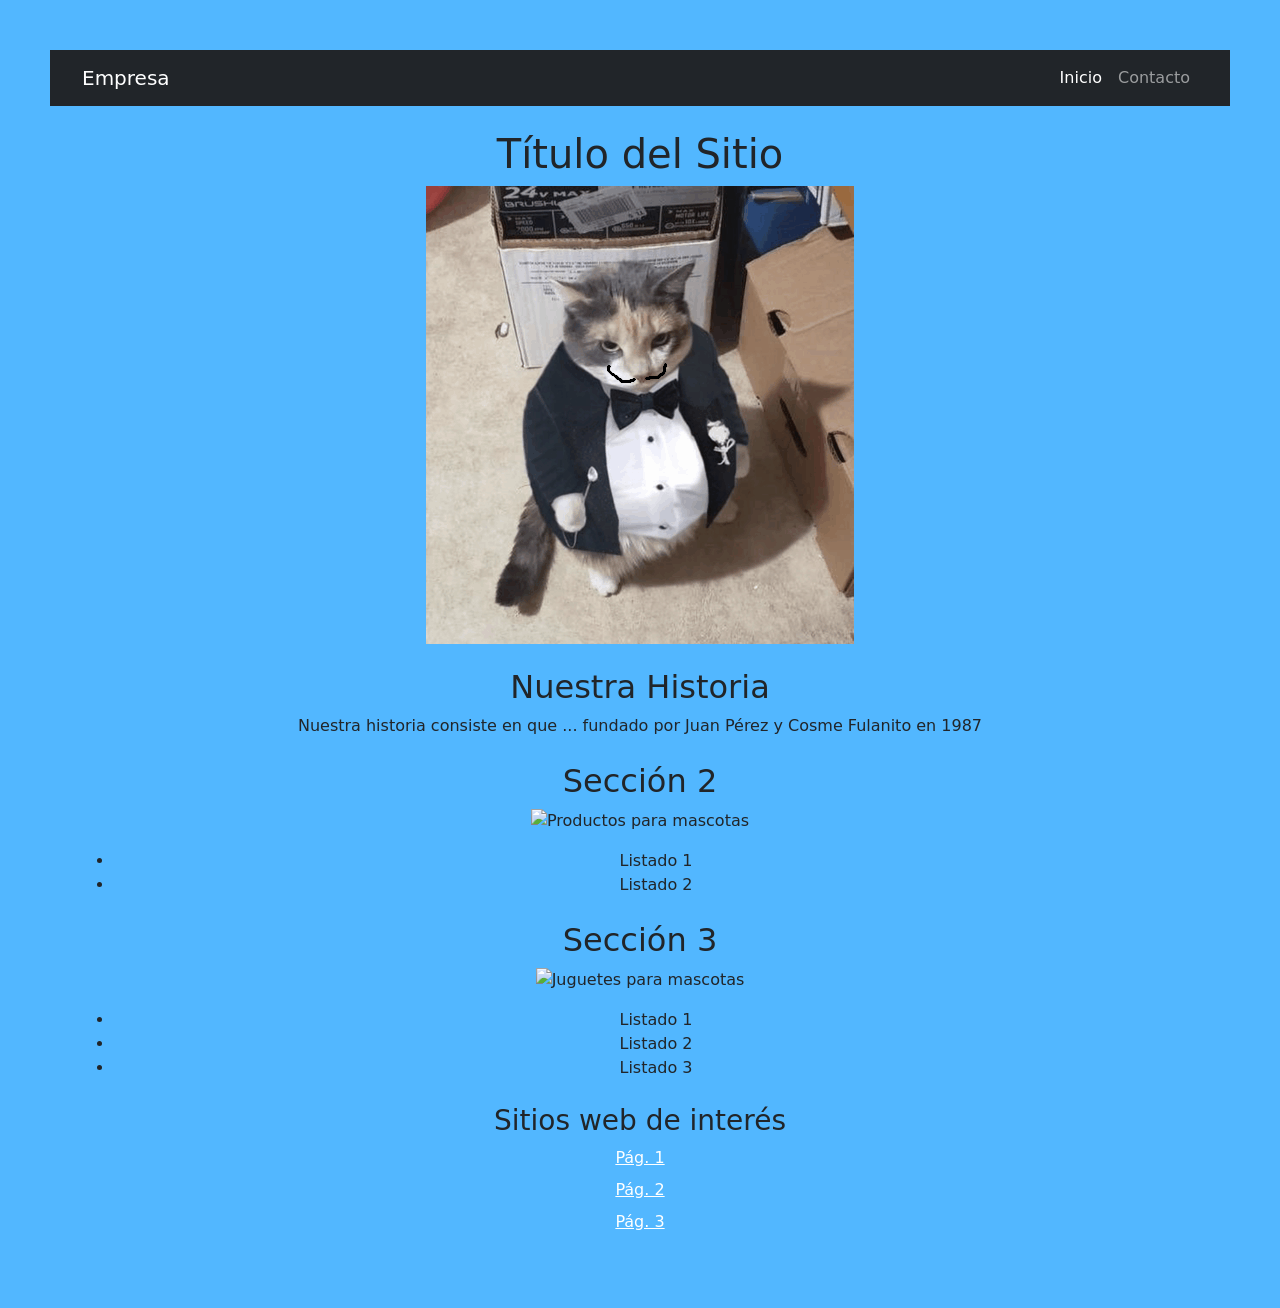
==== index.html @ 7e793dad "FirstPush ExampleJavascript" ====
<!DOCTYPE html>
<html lang="es">

<head>
    <meta charset="utf-8">
    <meta name="viewport" content="width=device-width, initial-scale=1.0">
    <title>Empresa</title>


    <link href="https://cdn.jsdelivr.net/npm/bootstrap@5.3.8/dist/css/bootstrap.min.css" rel="stylesheet">

    <link rel="stylesheet" href="assets/style.css">
</head>

<body class="body">

    <nav class="navbar navbar-expand-lg bg-dark navbar-dark">
        <div class="container">
            <a class="navbar-brand" href="index.html">Empresa</a>

            <button class="navbar-toggler" type="button" data-bs-toggle="collapse" data-bs-target="#menuPrincipal"
                aria-controls="menuPrincipal" aria-expanded="false" aria-label="Mostrar navegación">
                <span class="navbar-toggler-icon"></span>
            </button>

            <div class="collapse navbar-collapse" id="menuPrincipal">
                <ul class="navbar-nav ms-auto">
                    <li class="nav-item">
                        <a class="nav-link active" aria-current="page" href="index.html">Inicio</a>
                    </li>
                    <li class="nav-item">
                        <a class="nav-link" href="contacto.html">Contacto</a>
                    </li>
                </ul>
            </div>
        </div>
    </nav>

    <main class="container py-4 text-center">
        <h1 class="titulo-sitio">Título del Sitio</h1>

        <img src="assets/cat-in-tux.png" class="img-fluid imagen-sitio" alt="Gato con traje">

        <div 
        <section class="mt-4">
            <h2>Nuestra Historia</h2>
            <p>Nuestra historia consiste en que ... fundado por Juan Pérez y Cosme Fulanito en 1987</p>
        </section>

        <section class="mt-4">
            <h2>Sección 2</h2>
            <img src="https://t4.ftcdn.net/jpg/20/71/36/99/360_F_2071369967_Zfz5wvWZzBmOctbkLAgv5Ai1G31cjn6R.jpg"
                class="img-fluid imagen-sitio" alt="Productos para mascotas">
            <ul class="lista-sitio mt-3">
                <li>Listado 1</li>
                <li>Listado 2</li>
            </ul>
        </section>

        <section class="mt-4">
            <h2>Sección 3</h2>
            <img src="https://static.vecteezy.com/system/resources/thumbnails/050/628/621/small/colorful-assorted-pet-toys-on-display-in-a-pet-store-perfect-for-christmas-shopping-or-dog-training-essentials-photo.jpg"
                class="img-fluid imagen-sitio" alt="Juguetes para mascotas">
            <ul class="lista-sitio mt-3">
                <li>Listado 1</li>
                <li>Listado 2</li>
                <li>Listado 3</li>
            </ul>
        </section>

        <section class="mt-4">
            <h3>Sitios web de interés</h3>
            <div class="d-flex flex-column gap-2 align-items-center">
                <a class="enlace"
                    href="https://www.drpet.cl/?gad_source=1&gad_campaignid=21451792317&gbraid=0AAAAAoxM-TEBF7igBRRCy53hmMBONjzwy&gclid=CjwKCAjw1vXTBhB-EiwAEKr_k_UUDsTxlbJRIL9hSdO11KozS9ORZOTQFxGPPOas78_qeIWAaOWG6xoCrJoQAvD_BwE"
                    target="_blank" rel="noopener noreferrer">Pág. 1</a>
                <a class="enlace"
                    href="https://www.superzoo.cl/marcas/fit-formula?gad_source=1&gad_campaignid=31296602&gbraid=0AAAAAD6xSCrKHI9-9VLpMI5UYtY7hTWrr&gclid=CjwKCAjw1vXTBhB-EiwAEKr_k64fvMtHNXvYI_9KJ-d0oaCtb2hjhST-w8ljx5hfyJjSSLmpT_UVvBoCr3AQAvD_BwE"
                    target="_blank" rel="noopener noreferrer">Pág. 2</a>
                <a class="enlace" href="https://razaspet.cl/?srsltid=AfmBOoppwrnGPpCuuFBichrir1Jm21aPv4mMHFQpCKeBkfWgdQT-aPxk"
                    target="_blank" rel="noopener noreferrer">Pág. 3</a>
            </div>
        </section>
    </main>

    <script src="https://cdn.jsdelivr.net/npm/bootstrap@5.3.8/dist/js/bootstrap.bundle.min.js"></script>
    <script src="ejemplo.js"></script>
</body>

</html>
---- assets/style.css ----
/* esto es una clase */
.enlace {
    color: white;
}

.body{
background-color: #52b7ff;
padding: 50px;
text-align: center;
}

nav{
    color: red;
}
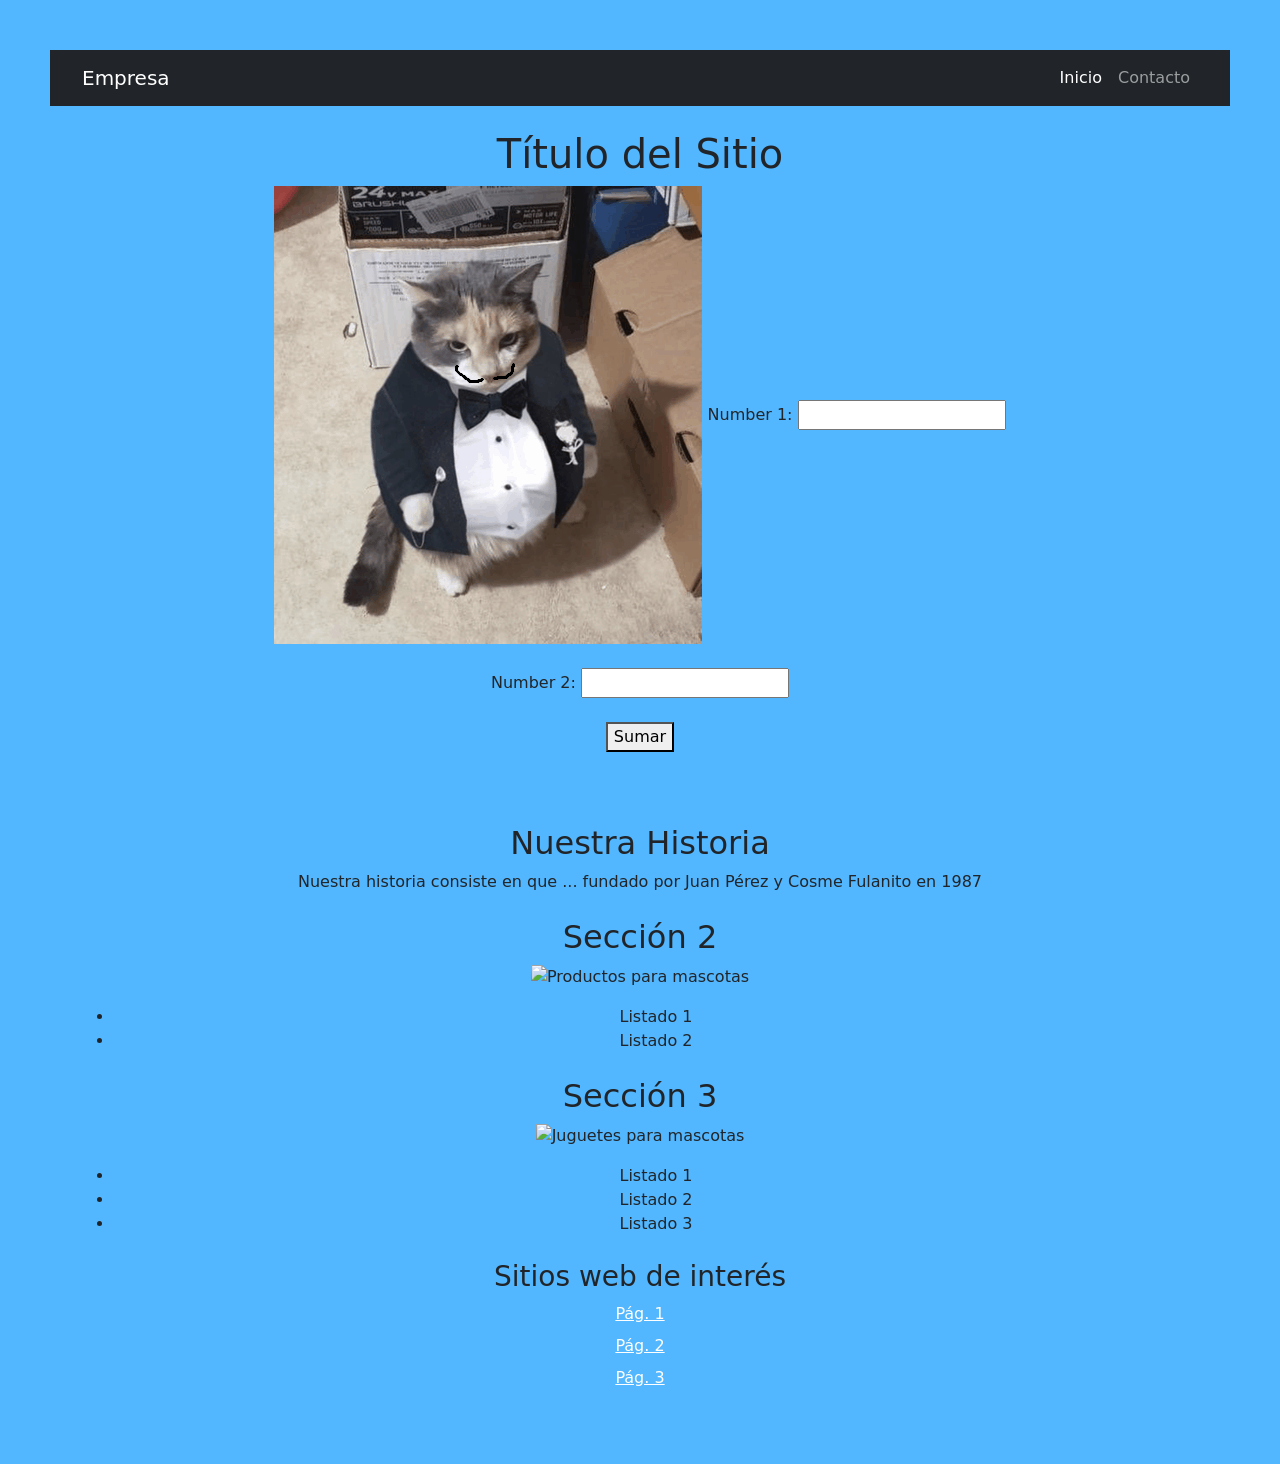
==== commit f4d79716: "Fixed Sum Frontend functions" ====
--- a/index.html
+++ b/index.html
@@ -41,7 +41,16 @@
 
         <img src="assets/cat-in-tux.png" class="img-fluid imagen-sitio" alt="Gato con traje">
 
-        <div 
+<label for="num1">Number 1:</label>
+<input type="text" id="num1" name="num1"><br><br>
+<label for="num2">Number 2:</label>
+<input type="text" id="num2" name="num2"><br><br>
+<button type="button" onclick="sumar()">Sumar</button>
+<br><br>
+
+<output id="result"></output>
+
+
         <section class="mt-4">
             <h2>Nuestra Historia</h2>
             <p>Nuestra historia consiste en que ... fundado por Juan Pérez y Cosme Fulanito en 1987</p>
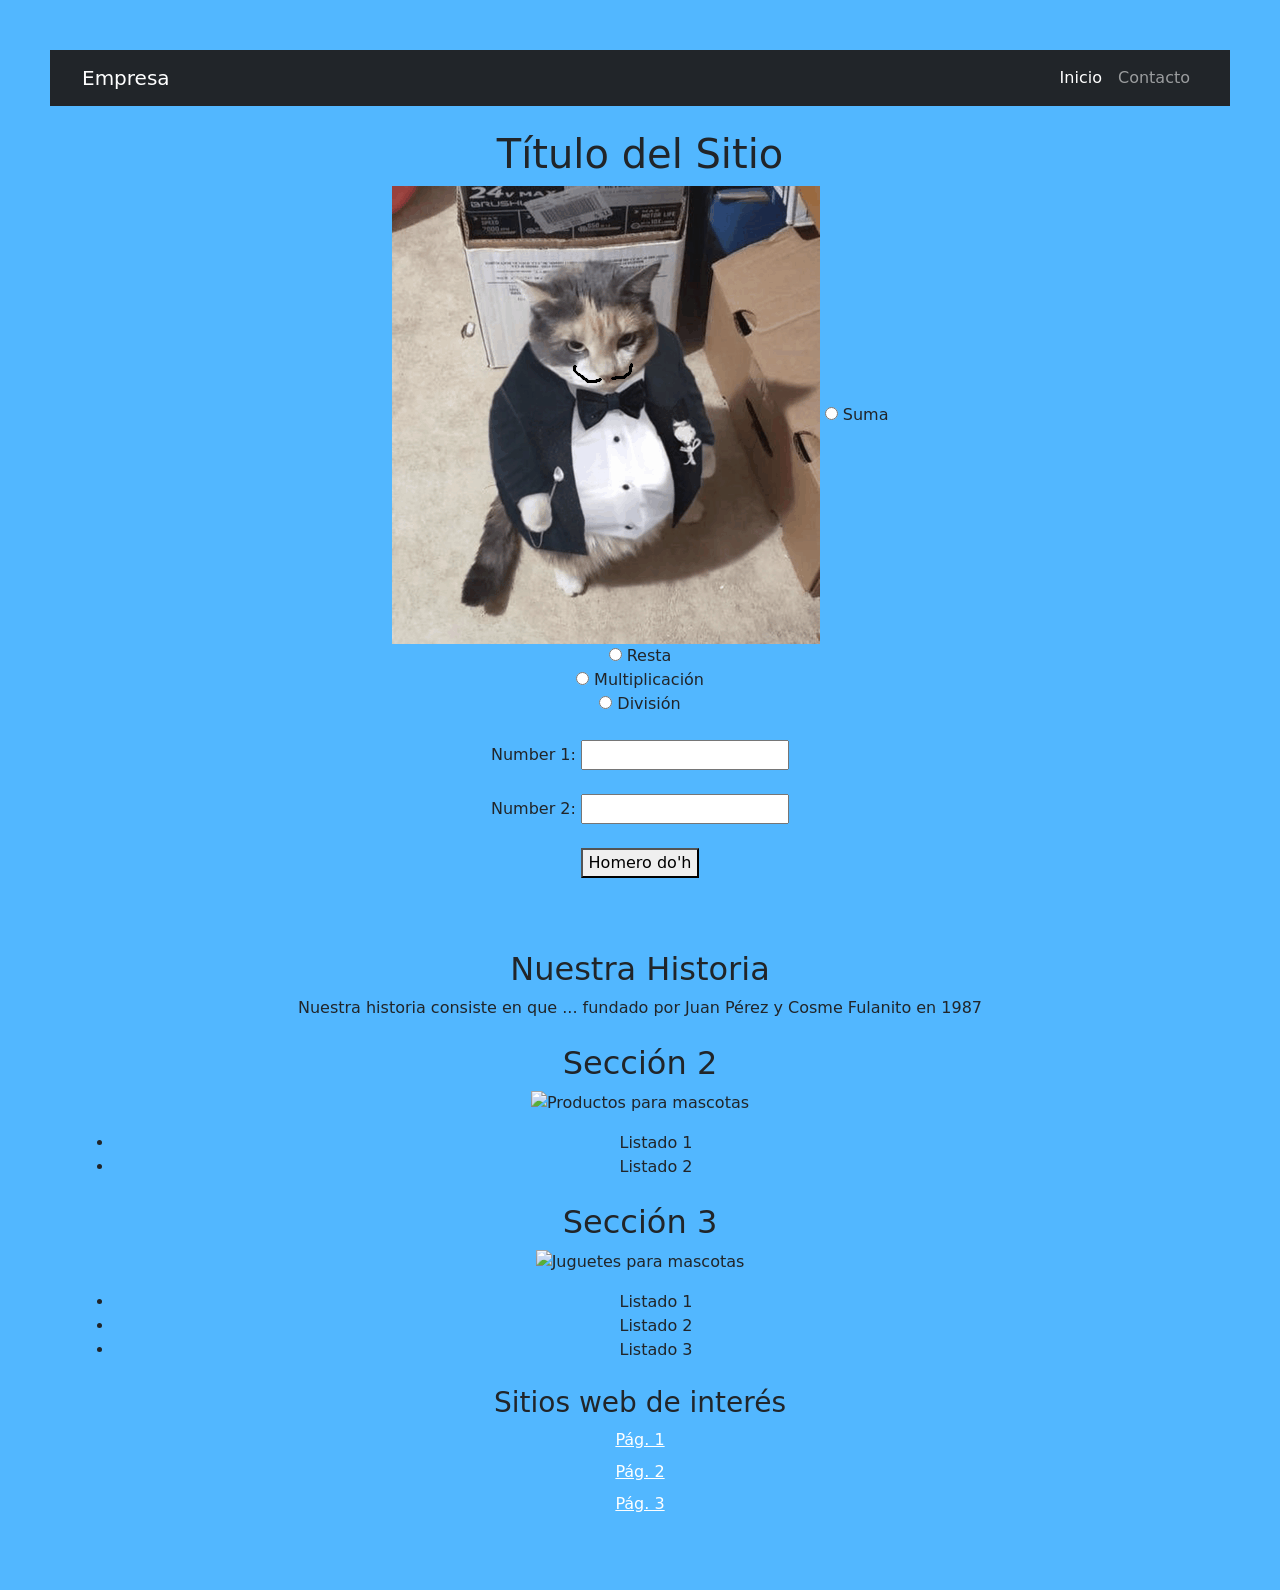
==== commit ecbd7a57: "advancing on calculator" ====
--- a/index.html
+++ b/index.html
@@ -41,11 +41,26 @@
 
         <img src="assets/cat-in-tux.png" class="img-fluid imagen-sitio" alt="Gato con traje">
 
+<input type="radio" id="suma" name="operacion" value="suma">
+<label for="suma">Suma</label><br>
+
+<input type="radio" id="resta" name="operacion" value="resta">
+<label for="resta">Resta</label><br>
+
+<input type="radio" id="mult" name="operacion" value="mult">
+<label for="mult">Multiplicación</label><br>
+
+<input type="radio" id="div" name="operacion" value="div">
+<label for="div">División</label><br><br>
+
+  
+    
+
 <label for="num1">Number 1:</label>
 <input type="text" id="num1" name="num1"><br><br>
 <label for="num2">Number 2:</label>
 <input type="text" id="num2" name="num2"><br><br>
-<button type="button" onclick="sumar()">Sumar</button>
+<button type="button" onclick="operacion()">Homero do'h</button>
 <br><br>
 
 <output id="result"></output>
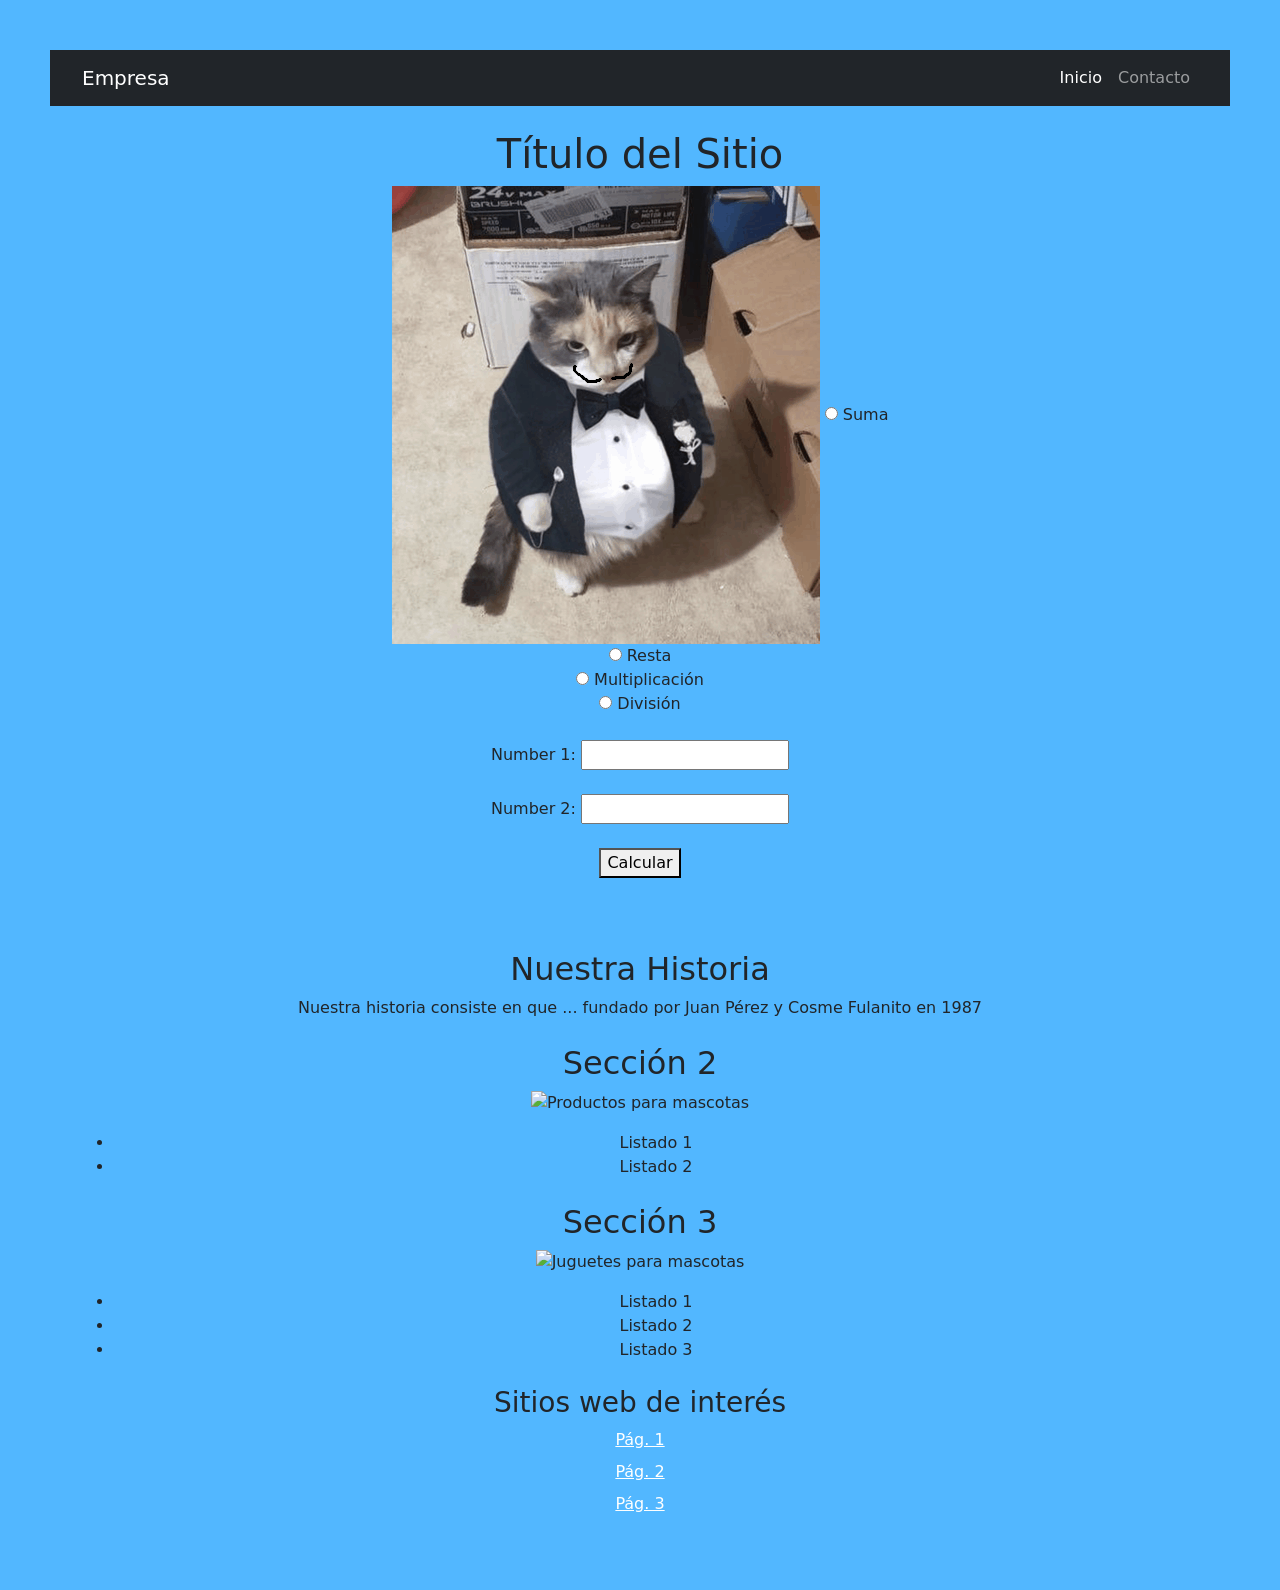
==== commit 25b00e61: "INSTRUCCIONES PARA GUIA 2 Por favor continuar, ya termine la primera parte" ====
--- a/index.html
+++ b/index.html
@@ -53,14 +53,11 @@
 <input type="radio" id="div" name="operacion" value="div">
 <label for="div">División</label><br><br>
 
-  
-    
-
 <label for="num1">Number 1:</label>
 <input type="text" id="num1" name="num1"><br><br>
 <label for="num2">Number 2:</label>
 <input type="text" id="num2" name="num2"><br><br>
-<button type="button" onclick="operacion()">Homero do'h</button>
+<button type="button" onclick="operacion()">Calcular</button>
 <br><br>
 
 <output id="result"></output>
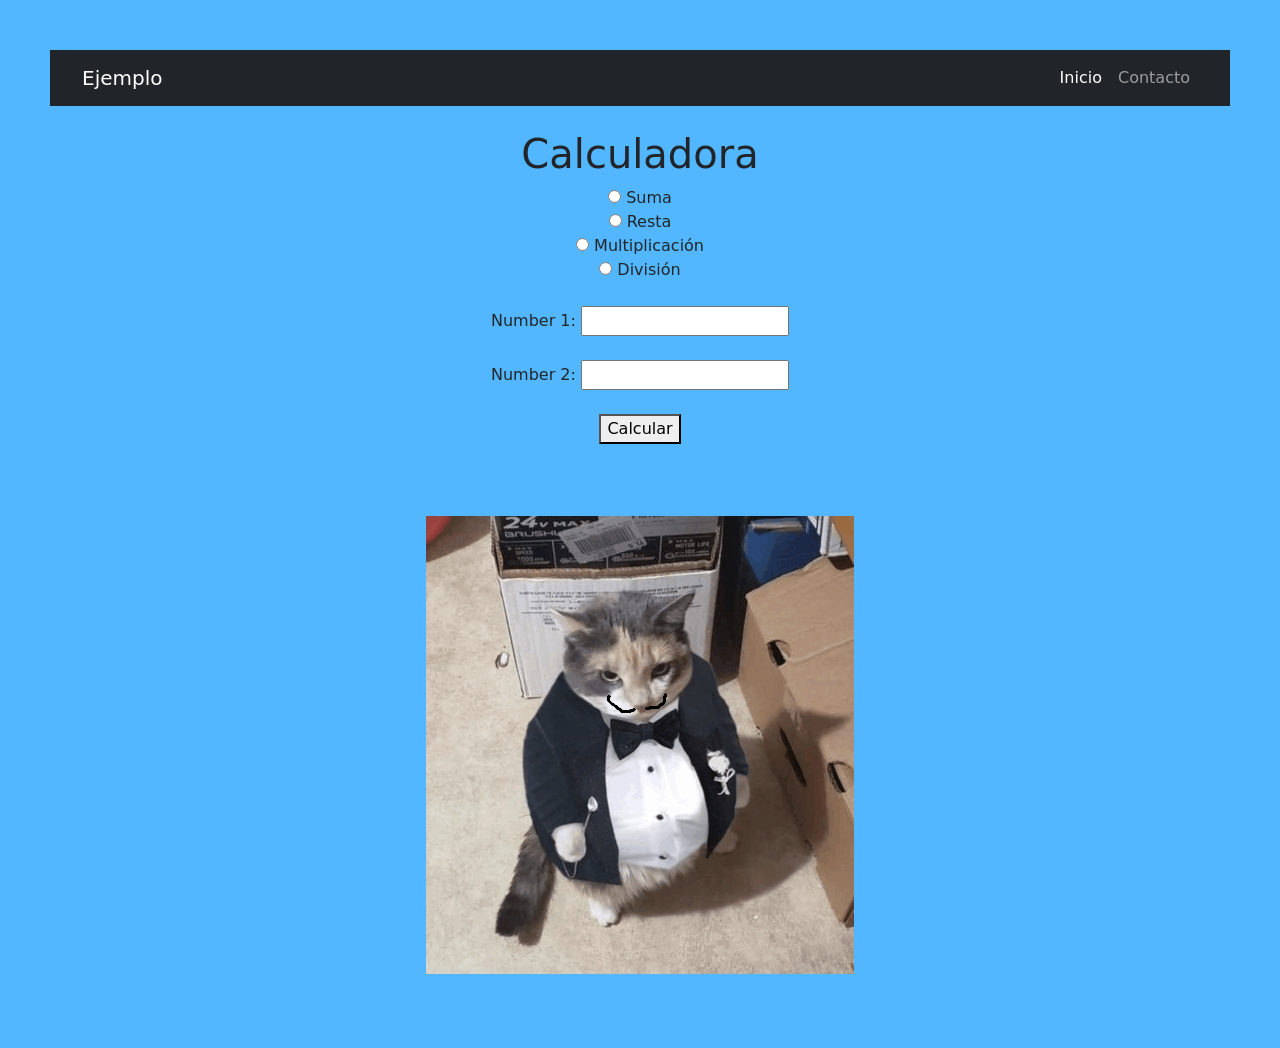
==== commit 801d810b: "format index for presenting" ====
--- a/index.html
+++ b/index.html
@@ -4,7 +4,7 @@
 <head>
     <meta charset="utf-8">
     <meta name="viewport" content="width=device-width, initial-scale=1.0">
-    <title>Empresa</title>
+    <title>Ejemplo</title>
 
 
     <link href="https://cdn.jsdelivr.net/npm/bootstrap@5.3.8/dist/css/bootstrap.min.css" rel="stylesheet">
@@ -16,7 +16,7 @@
 
     <nav class="navbar navbar-expand-lg bg-dark navbar-dark">
         <div class="container">
-            <a class="navbar-brand" href="index.html">Empresa</a>
+            <a class="navbar-brand" href="index.html">Ejemplo</a>
 
             <button class="navbar-toggler" type="button" data-bs-toggle="collapse" data-bs-target="#menuPrincipal"
                 aria-controls="menuPrincipal" aria-expanded="false" aria-label="Mostrar navegación">
@@ -37,9 +37,9 @@
     </nav>
 
     <main class="container py-4 text-center">
-        <h1 class="titulo-sitio">Título del Sitio</h1>
+        <h1 class="titulo-sitio">Calculadora</h1>
 
-        <img src="assets/cat-in-tux.png" class="img-fluid imagen-sitio" alt="Gato con traje">
+
 
 <input type="radio" id="suma" name="operacion" value="suma">
 <label for="suma">Suma</label><br>
@@ -64,44 +64,9 @@
 
 
         <section class="mt-4">
-            <h2>Nuestra Historia</h2>
-            <p>Nuestra historia consiste en que ... fundado por Juan Pérez y Cosme Fulanito en 1987</p>
+                    <img src="assets/cat-in-tux.png" class="img-fluid imagen-sitio" alt="Gato con traje">
         </section>
 
-        <section class="mt-4">
-            <h2>Sección 2</h2>
-            <img src="https://t4.ftcdn.net/jpg/20/71/36/99/360_F_2071369967_Zfz5wvWZzBmOctbkLAgv5Ai1G31cjn6R.jpg"
-                class="img-fluid imagen-sitio" alt="Productos para mascotas">
-            <ul class="lista-sitio mt-3">
-                <li>Listado 1</li>
-                <li>Listado 2</li>
-            </ul>
-        </section>
-
-        <section class="mt-4">
-            <h2>Sección 3</h2>
-            <img src="https://static.vecteezy.com/system/resources/thumbnails/050/628/621/small/colorful-assorted-pet-toys-on-display-in-a-pet-store-perfect-for-christmas-shopping-or-dog-training-essentials-photo.jpg"
-                class="img-fluid imagen-sitio" alt="Juguetes para mascotas">
-            <ul class="lista-sitio mt-3">
-                <li>Listado 1</li>
-                <li>Listado 2</li>
-                <li>Listado 3</li>
-            </ul>
-        </section>
-
-        <section class="mt-4">
-            <h3>Sitios web de interés</h3>
-            <div class="d-flex flex-column gap-2 align-items-center">
-                <a class="enlace"
-                    href="https://www.drpet.cl/?gad_source=1&gad_campaignid=21451792317&gbraid=0AAAAAoxM-TEBF7igBRRCy53hmMBONjzwy&gclid=CjwKCAjw1vXTBhB-EiwAEKr_k_UUDsTxlbJRIL9hSdO11KozS9ORZOTQFxGPPOas78_qeIWAaOWG6xoCrJoQAvD_BwE"
-                    target="_blank" rel="noopener noreferrer">Pág. 1</a>
-                <a class="enlace"
-                    href="https://www.superzoo.cl/marcas/fit-formula?gad_source=1&gad_campaignid=31296602&gbraid=0AAAAAD6xSCrKHI9-9VLpMI5UYtY7hTWrr&gclid=CjwKCAjw1vXTBhB-EiwAEKr_k64fvMtHNXvYI_9KJ-d0oaCtb2hjhST-w8ljx5hfyJjSSLmpT_UVvBoCr3AQAvD_BwE"
-                    target="_blank" rel="noopener noreferrer">Pág. 2</a>
-                <a class="enlace" href="https://razaspet.cl/?srsltid=AfmBOoppwrnGPpCuuFBichrir1Jm21aPv4mMHFQpCKeBkfWgdQT-aPxk"
-                    target="_blank" rel="noopener noreferrer">Pág. 3</a>
-            </div>
-        </section>
     </main>
 
     <script src="https://cdn.jsdelivr.net/npm/bootstrap@5.3.8/dist/js/bootstrap.bundle.min.js"></script>
